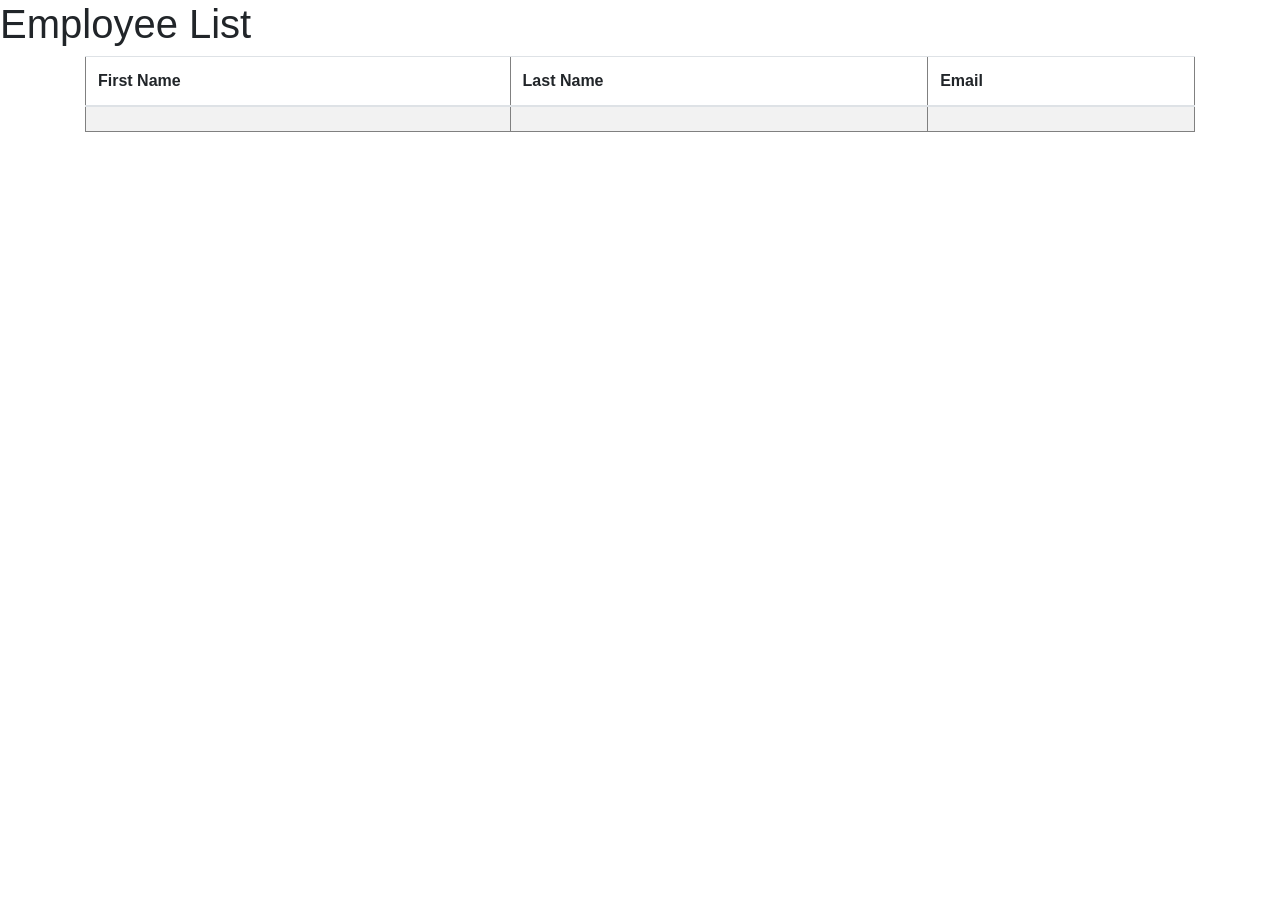
==== employeehub/src/main/resources/templates/index.html @ 5249679b "Create Thymeleaf template for displaying employees" ====
<!DOCTYPE html>
<html xmlns:th="http://www.thymeleaf.org">
<head>
<meta charset="UTF-8">
<title>EmployeeHub</title>

<link rel="stylesheet"
 href="https://stackpath.bootstrapcdn.com/bootstrap/4.1.3/css/bootstrap.min.css"
 integrity="sha384-MCw98/SFnGE8fJT3GXwEOngsV7Zt27NXFoaoApmYm81iuXoPkFOJwJ8ERdknLPMO"
 crossorigin="anonymous">

</head>
<body>
	<h1>Employee List</h1>
	<div class="container my-2">
		
		<table border="1" class="table table-striped table-responsive-md">
			<thead>
				<tr>
					<th>First Name</th>
					<th>Last Name</th>
					<th>Email</th>
				</tr>
			</thead>
			<tbody>
				<tr th:each="employee:${listEmployee}">
					<td th:text="${employee.firstName}"></td>
					<td th:text="${employee.lastName}"></td>
					<td th:text="${employee.email}"></td>
				</tr>
			</tbody>
		</table>
	</div>
</body>
</html>
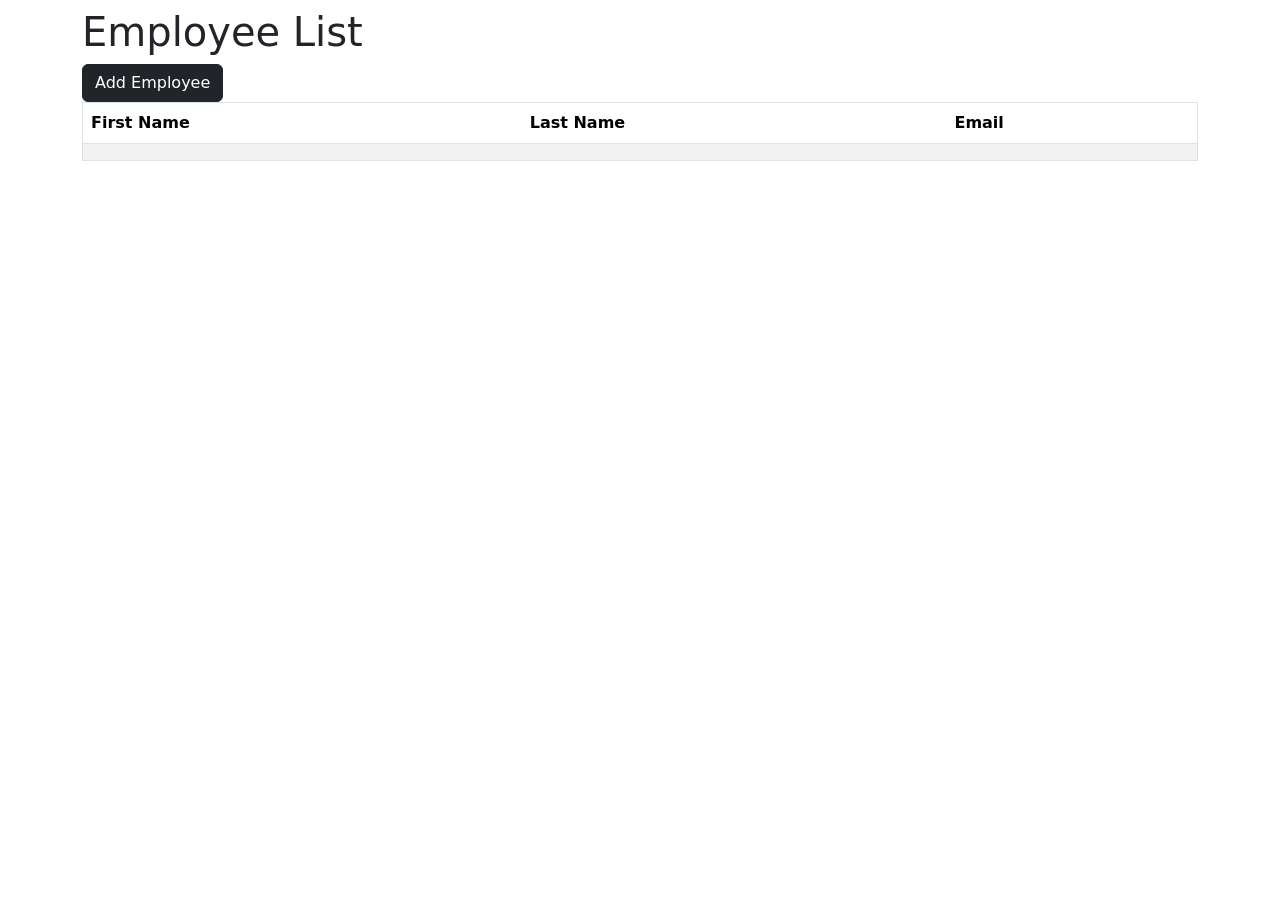
==== commit d680b867: "Implement add employee feature using Thymeleaf form" ====
--- a/employeehub/src/main/resources/templates/index.html
+++ b/employeehub/src/main/resources/templates/index.html
@@ -4,15 +4,15 @@
 <meta charset="UTF-8">
 <title>EmployeeHub</title>
 
-<link rel="stylesheet"
- href="https://stackpath.bootstrapcdn.com/bootstrap/4.1.3/css/bootstrap.min.css"
- integrity="sha384-MCw98/SFnGE8fJT3GXwEOngsV7Zt27NXFoaoApmYm81iuXoPkFOJwJ8ERdknLPMO"
- crossorigin="anonymous">
+<link href="https://cdn.jsdelivr.net/npm/bootstrap@5.0.2/dist/css/bootstrap.min.css" rel="stylesheet" integrity="sha384-EVSTQN3/azprG1Anm3QDgpJLIm9Nao0Yz1ztcQTwFspd3yD65VohhpuuCOmLASjC" crossorigin="anonymous">
 
 </head>
 <body>
-	<h1>Employee List</h1>
+	
 	<div class="container my-2">
+		<h1>Employee List</h1>
+		
+		<a th:href="@{/showNewEmployeeForm}" class="btn btn-dark">Add Employee</a>
 		
 		<table border="1" class="table table-striped table-responsive-md">
 			<thead>
@@ -23,7 +23,7 @@
 				</tr>
 			</thead>
 			<tbody>
-				<tr th:each="employee:${listEmployee}">
+				<tr th:each="employee : ${listEmployee}">
 					<td th:text="${employee.firstName}"></td>
 					<td th:text="${employee.lastName}"></td>
 					<td th:text="${employee.email}"></td>
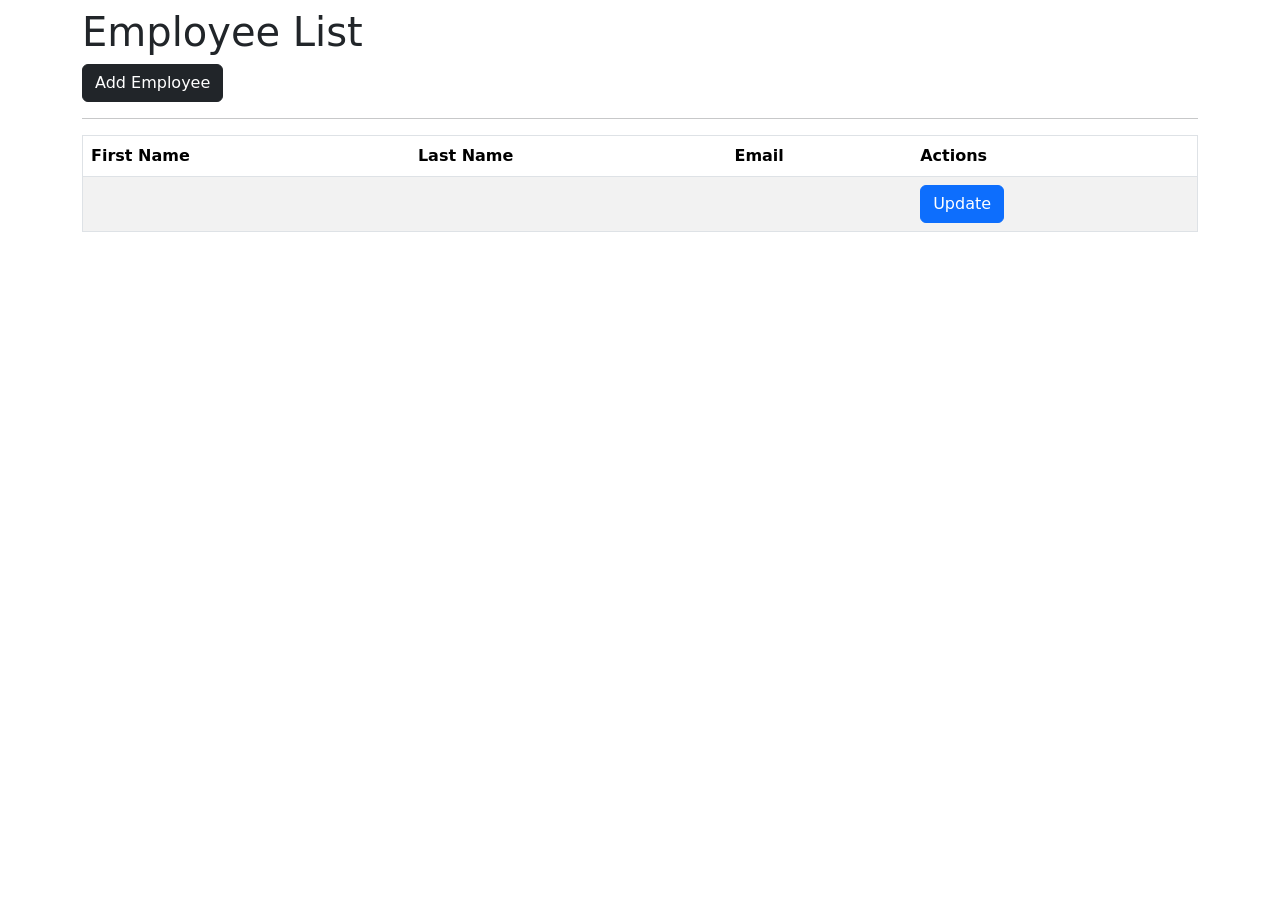
==== commit bec8382d: "Add update action button to employee listing page" ====
--- a/employeehub/src/main/resources/templates/index.html
+++ b/employeehub/src/main/resources/templates/index.html
@@ -13,13 +13,14 @@
 		<h1>Employee List</h1>
 		
 		<a th:href="@{/showNewEmployeeForm}" class="btn btn-dark">Add Employee</a>
-		
+		<hr>
 		<table border="1" class="table table-striped table-responsive-md">
 			<thead>
 				<tr>
 					<th>First Name</th>
 					<th>Last Name</th>
 					<th>Email</th>
+					<th>Actions</th>
 				</tr>
 			</thead>
 			<tbody>
@@ -27,6 +28,7 @@
 					<td th:text="${employee.firstName}"></td>
 					<td th:text="${employee.lastName}"></td>
 					<td th:text="${employee.email}"></td>
+					<td> <a th:href="@{/showFormForUpdate/{id}(id=${employee.id})}" class="btn btn-primary">Update</a></td>
 				</tr>
 			</tbody>
 		</table>
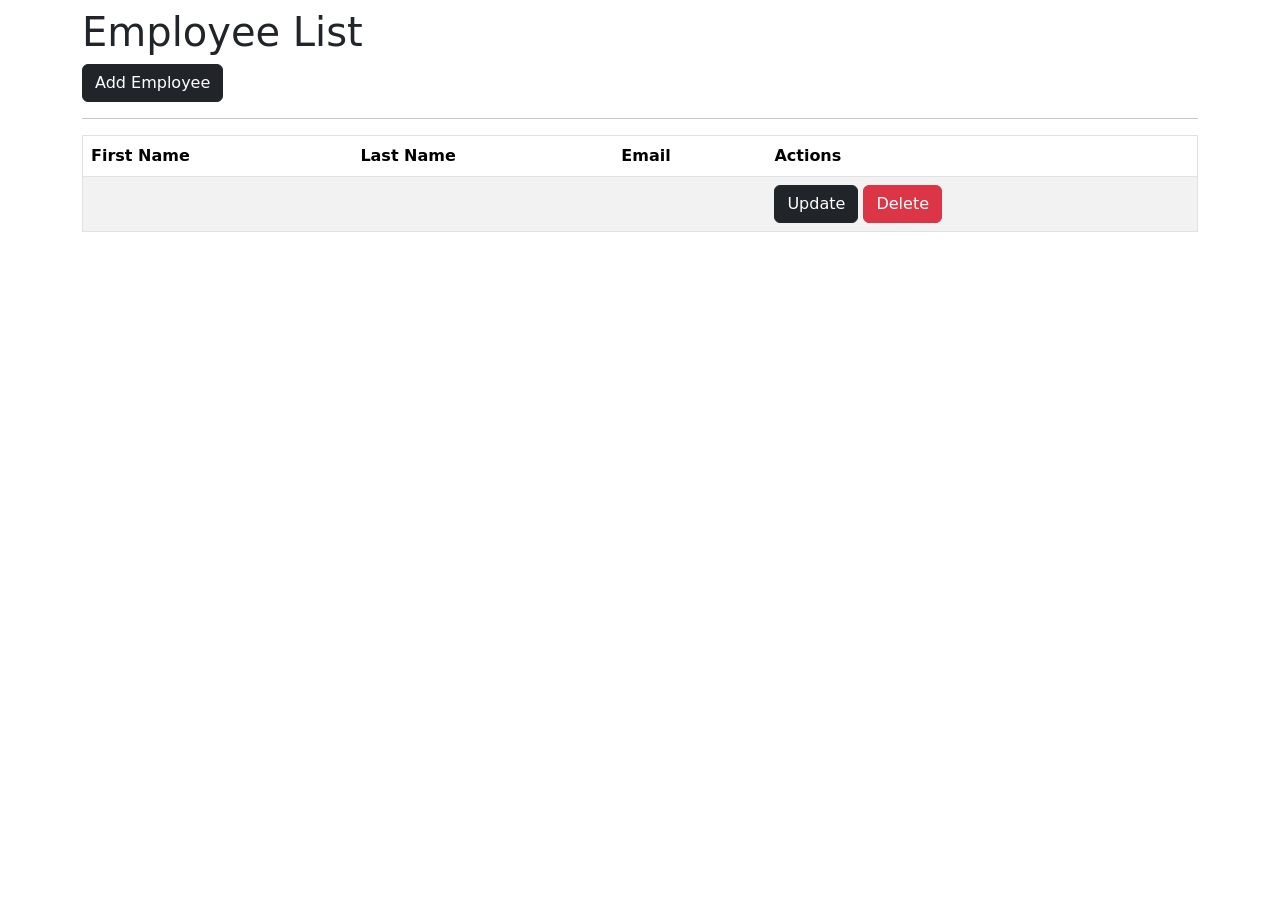
==== commit cc3a93fd: "Add delete action button to employee listing page" ====
--- a/employeehub/src/main/resources/templates/index.html
+++ b/employeehub/src/main/resources/templates/index.html
@@ -28,7 +28,10 @@
 					<td th:text="${employee.firstName}"></td>
 					<td th:text="${employee.lastName}"></td>
 					<td th:text="${employee.email}"></td>
-					<td> <a th:href="@{/showFormForUpdate/{id}(id=${employee.id})}" class="btn btn-primary">Update</a></td>
+					<td> <a th:href="@{/showFormForUpdate/{id}(id=${employee.id})}" class="btn btn-dark">Update</a>
+						<a th:href="@{/deleteEmployee/{id}(id=${employee.id})}" class="btn btn-danger">Delete</a>
+					</td>
+						
 				</tr>
 			</tbody>
 		</table>
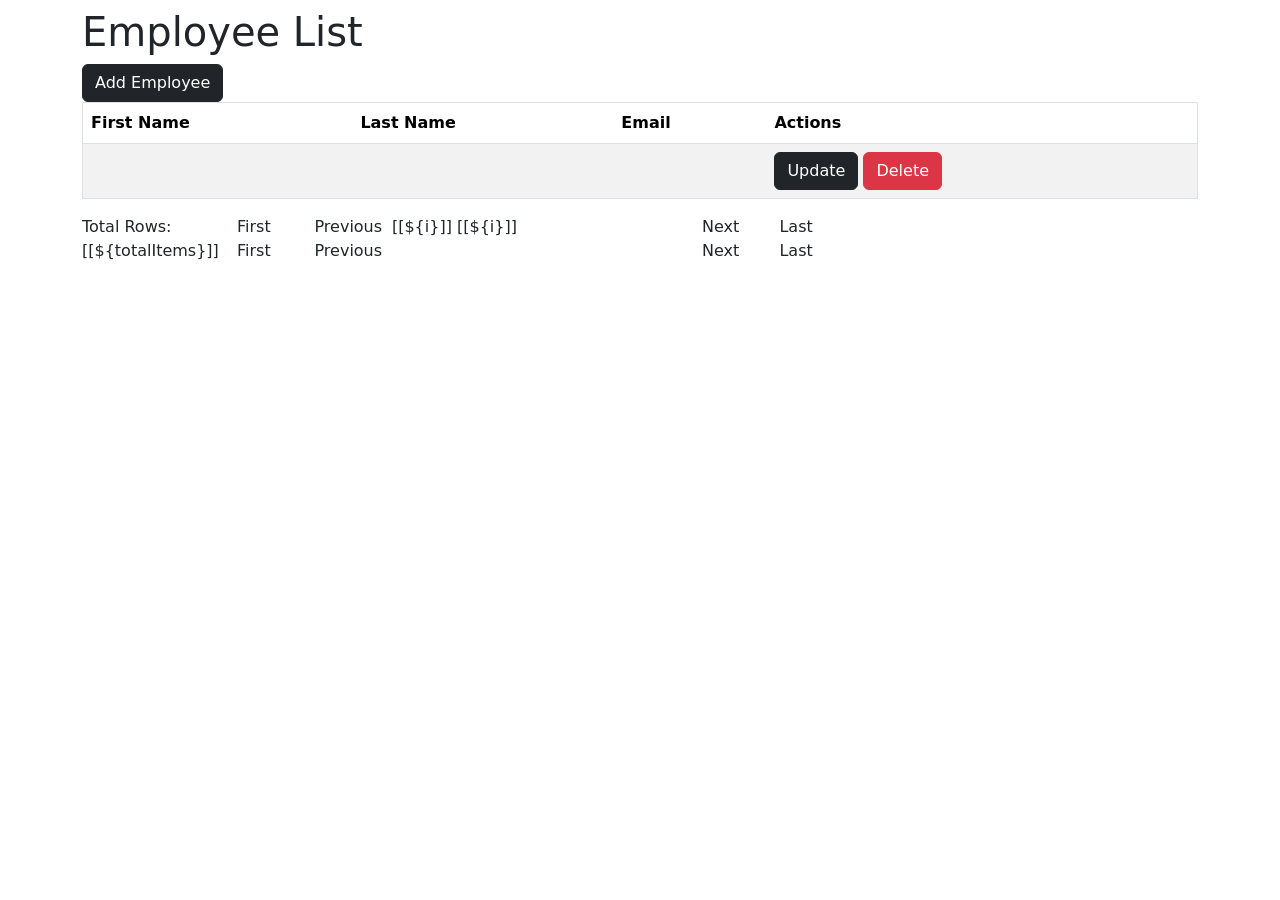
==== commit b8a90438: "Add Thymeleaf pagination navigation for employee listing" ====
--- a/employeehub/src/main/resources/templates/index.html
+++ b/employeehub/src/main/resources/templates/index.html
@@ -10,11 +10,16 @@
 <body>
 	
 	<div class="container my-2">
+	
 		<h1>Employee List</h1>
 		
-		<a th:href="@{/showNewEmployeeForm}" class="btn btn-dark">Add Employee</a>
-		<hr>
+		<a th:href="@{/showNewEmployeeForm}" 
+			class="btn btn-dark">
+			Add Employee
+		</a>
+
 		<table border="1" class="table table-striped table-responsive-md">
+			
 			<thead>
 				<tr>
 					<th>First Name</th>
@@ -23,18 +28,121 @@
 					<th>Actions</th>
 				</tr>
 			</thead>
+			
 			<tbody>
-				<tr th:each="employee : ${listEmployee}">
+			
+				<tr th:each="employee : ${listEmployees}">
+				
 					<td th:text="${employee.firstName}"></td>
+					
 					<td th:text="${employee.lastName}"></td>
+					
 					<td th:text="${employee.email}"></td>
-					<td> <a th:href="@{/showFormForUpdate/{id}(id=${employee.id})}" class="btn btn-dark">Update</a>
-						<a th:href="@{/deleteEmployee/{id}(id=${employee.id})}" class="btn btn-danger">Delete</a>
+					
+					<td> 
+						<a th:href="@{/showFormForUpdate/{id}(id=${employee.id})}"
+							class="btn btn-dark">
+							Update
+						</a>
+						<a th:href="@{/deleteEmployee/{id}(id=${employee.id})}"
+							class="btn btn-danger">
+							Delete
+						</a>
 					</td>
+				</tr>
+				
+			</tbody>
+			
+		</table>
+		
+		<!-- PAGINATION -->
+		
+		<div th:if="${totalPages>1}">
+		
+				<div class="row col-sm-10">
+
+					<!-- TOTAL ROWS -->
+					<div class="col-sm-2">
+						Total Rows: [[${totalItems}]]
+					</div>
+					
+					<!-- FIRST PAGE -->
+
+					<div class="col-sm-1">
+	
+						<a th:if="${currentPage > 1}"
+							th:href="@{'/page/' + 1}">
+							First
+						</a>
+	
+						<span th:unless="${currentPage > 1}">
+							First
+						</span>
+	
+					</div>
+					
+					<!-- PREVIOUS PAGE -->
+
+					<div class="col-sm-1">
+	
+						<a th:if="${currentPage > 1}"
+							th:href="@{'/page/' + ${currentPage - 1}}">
+							Previous
+						</a>
+	
+						<span th:unless="${currentPage > 1}">
+							Previous
+						</span>
+	
+					</div>
+					
+					<!-- PAGE NUMBERS -->
+					
+					<div class="col-sm-4">
+						<span th:each="i: ${#numbers.sequence(1, totalPages)}">
 						
-				</tr>
-			</tbody>
-		</table>
+						      <a th:if="${currentPage != i}"
+						      	th:href="@{'/page/' + ${i}}">
+						      	[[${i}]]
+					      	</a>
+					      	
+						      <span th:unless="${currentPage != i}">
+						      	[[${i}]]
+					      	</span>
+					      	&nbsp;&nbsp;
+			            </span>
+			            
+			            
+					</div>
+					
+					<!-- NEXT PAGE -->
+					<div class="col-sm-1">
+					
+						<a th:if="${currentPage < totalPages}"
+							th:href="@{'/page/' + ${currentPage + 1}}">
+							Next
+						</a>
+						
+            			<span th:unless="${currentPage < totalPages}">
+            				Next
+            			</span>
+					</div>
+					
+					<!-- LAST PAGE -->
+					<div class="col-sm-1">
+						<a th:if="${currentPage < totalPages}"
+							th:href="@{'/page/' + ${totalPages}}">
+							Last
+						</a>
+            			
+            			<span th:unless="${currentPage < totalPages}">
+            				Last
+            			</span>
+					</div>
+					
+				</div>
+		</div>
+		
 	</div>
 </body>
 </html>
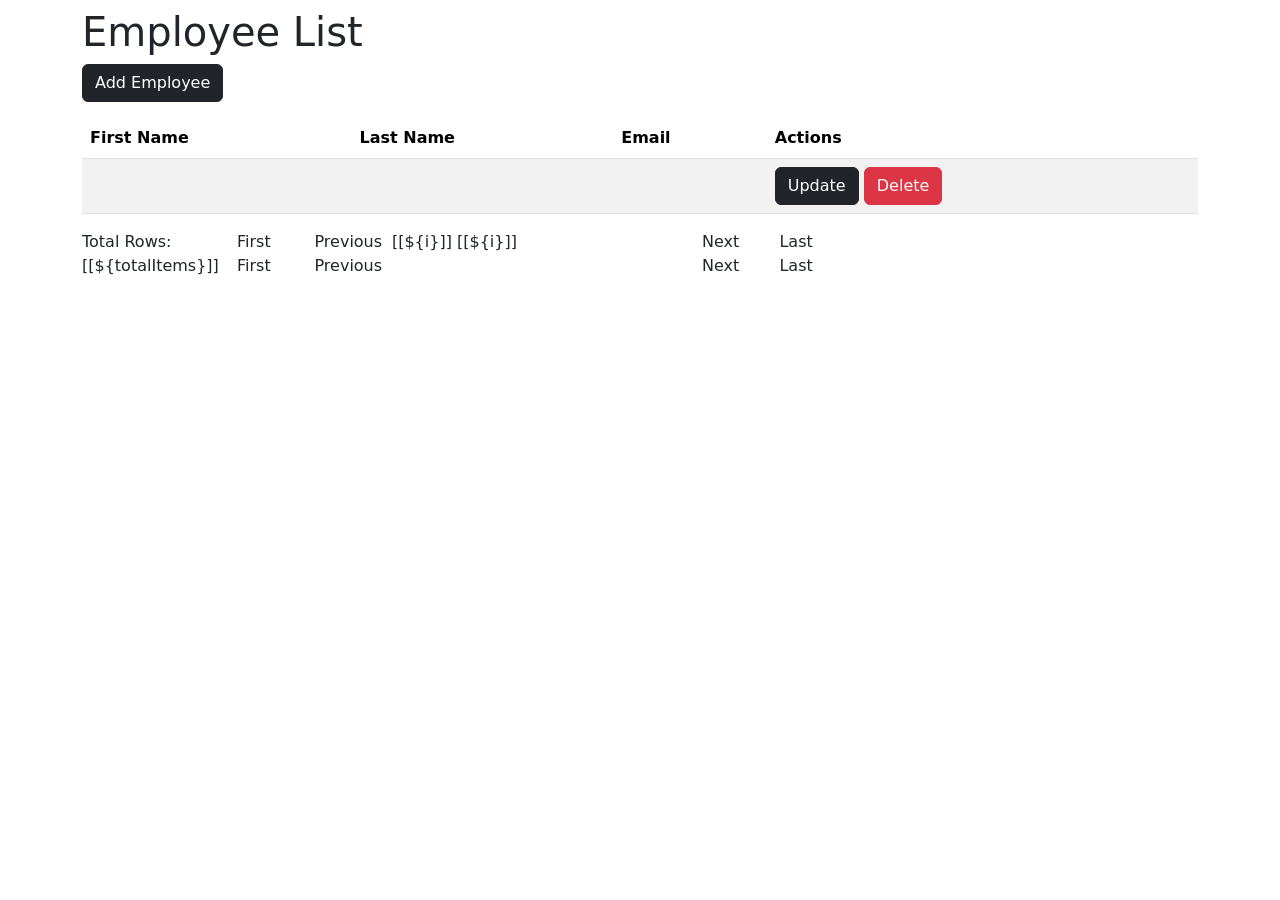
==== commit 8e4b4153: "Add sortable employee table headers with Thymeleaf" ====
--- a/employeehub/src/main/resources/templates/index.html
+++ b/employeehub/src/main/resources/templates/index.html
@@ -1,148 +1,214 @@
 <!DOCTYPE html>
 <html xmlns:th="http://www.thymeleaf.org">
+
 <head>
-<meta charset="UTF-8">
-<title>EmployeeHub</title>
-
-<link href="https://cdn.jsdelivr.net/npm/bootstrap@5.0.2/dist/css/bootstrap.min.css" rel="stylesheet" integrity="sha384-EVSTQN3/azprG1Anm3QDgpJLIm9Nao0Yz1ztcQTwFspd3yD65VohhpuuCOmLASjC" crossorigin="anonymous">
+	<meta charset="UTF-8">
+	<title>EmployeeHub</title>
+
+	<link
+		href="https://cdn.jsdelivr.net/npm/bootstrap@5.0.2/dist/css/bootstrap.min.css"
+		rel="stylesheet"
+		integrity="sha384-EVSTQN3/azprG1Anm3QDgpJLIm9Nao0Yz1ztcQTwFspd3yD65VohhpuuCOmLASjC"
+		crossorigin="anonymous">
 
 </head>
+
 <body>
-	
+
 	<div class="container my-2">
-	
+
 		<h1>Employee List</h1>
-		
-		<a th:href="@{/showNewEmployeeForm}" 
-			class="btn btn-dark">
+
+		<a th:href="@{/showNewEmployeeForm}"
+			class="btn btn-dark mb-3">
 			Add Employee
 		</a>
 
-		<table border="1" class="table table-striped table-responsive-md">
-			
+		<table class="table table-striped table-responsive-md">
+
 			<thead>
+
 				<tr>
-					<th>First Name</th>
-					<th>Last Name</th>
-					<th>Email</th>
+
+					<th>
+						<a th:href="@{/page/{pageNo}(
+								pageNo=1,
+								sortField='firstName',
+								sortDir=${sortField == 'firstName' ? reverseSortDir : 'asc'})}">
+							First Name
+						</a>
+					</th>
+
+					<th>
+						<a th:href="@{/page/{pageNo}(
+								pageNo=1,
+								sortField='lastName',
+								sortDir=${sortField == 'lastName' ? reverseSortDir : 'asc'})}">
+							Last Name
+						</a>
+					</th>
+
+					<th>
+						<a th:href="@{/page/{pageNo}(
+								pageNo=1,
+								sortField='email',
+								sortDir=${sortField == 'email' ? reverseSortDir : 'asc'})}">
+							Email
+						</a>
+					</th>
+
 					<th>Actions</th>
+
 				</tr>
+
 			</thead>
-			
+
 			<tbody>
-			
+
 				<tr th:each="employee : ${listEmployees}">
-				
+
 					<td th:text="${employee.firstName}"></td>
-					
+
 					<td th:text="${employee.lastName}"></td>
-					
+
 					<td th:text="${employee.email}"></td>
-					
-					<td> 
+
+					<td>
+
 						<a th:href="@{/showFormForUpdate/{id}(id=${employee.id})}"
 							class="btn btn-dark">
 							Update
 						</a>
+
 						<a th:href="@{/deleteEmployee/{id}(id=${employee.id})}"
 							class="btn btn-danger">
 							Delete
 						</a>
+
 					</td>
+
 				</tr>
-				
+
 			</tbody>
-			
+
 		</table>
-		
+
 		<!-- PAGINATION -->
-		
-		<div th:if="${totalPages>1}">
-		
-				<div class="row col-sm-10">
-
-					<!-- TOTAL ROWS -->
-					<div class="col-sm-2">
-						Total Rows: [[${totalItems}]]
-					</div>
-					
-					<!-- FIRST PAGE -->
-
-					<div class="col-sm-1">
-	
-						<a th:if="${currentPage > 1}"
-							th:href="@{'/page/' + 1}">
-							First
-						</a>
-	
-						<span th:unless="${currentPage > 1}">
-							First
+
+		<div th:if="${totalPages > 1}">
+
+			<div class="row col-sm-10">
+
+				<!-- TOTAL ROWS -->
+
+				<div class="col-sm-2">
+					Total Rows: [[${totalItems}]]
+				</div>
+
+				<!-- FIRST PAGE -->
+
+				<div class="col-sm-1">
+
+					<a th:if="${currentPage > 1}"
+						th:href="@{/page/{pageNo}(
+								pageNo=1,
+								sortField=${sortField},
+								sortDir=${sortDir})}">
+						First
+					</a>
+
+					<span th:unless="${currentPage > 1}">
+						First
+					</span>
+
+				</div>
+
+				<!-- PREVIOUS PAGE -->
+
+				<div class="col-sm-1">
+
+					<a th:if="${currentPage > 1}"
+						th:href="@{/page/{pageNo}(
+								pageNo=${currentPage - 1},
+								sortField=${sortField},
+								sortDir=${sortDir})}">
+						Previous
+					</a>
+
+					<span th:unless="${currentPage > 1}">
+						Previous
+					</span>
+
+				</div>
+
+				<!-- PAGE NUMBERS -->
+
+				<div class="col-sm-4">
+
+					<span th:each="i : ${#numbers.sequence(1, totalPages)}">
+
+						<a th:if="${currentPage != i}"
+							th:href="@{/page/{pageNo}(
+									pageNo=${i},
+									sortField=${sortField},
+									sortDir=${sortDir})}">
+
+							[[${i}]]
+
+						</a>
+
+						<span th:unless="${currentPage != i}">
+							[[${i}]]
 						</span>
-	
-					</div>
-					
-					<!-- PREVIOUS PAGE -->
-
-					<div class="col-sm-1">
-	
-						<a th:if="${currentPage > 1}"
-							th:href="@{'/page/' + ${currentPage - 1}}">
-							Previous
-						</a>
-	
-						<span th:unless="${currentPage > 1}">
-							Previous
-						</span>
-	
-					</div>
-					
-					<!-- PAGE NUMBERS -->
-					
-					<div class="col-sm-4">
-						<span th:each="i: ${#numbers.sequence(1, totalPages)}">
-						
-						      <a th:if="${currentPage != i}"
-						      	th:href="@{'/page/' + ${i}}">
-						      	[[${i}]]
-					      	</a>
-					      	
-						      <span th:unless="${currentPage != i}">
-						      	[[${i}]]
-					      	</span>
-					      	&nbsp;&nbsp;
-			            </span>
-			            
-			            
-					</div>
-					
-					<!-- NEXT PAGE -->
-					<div class="col-sm-1">
-					
-						<a th:if="${currentPage < totalPages}"
-							th:href="@{'/page/' + ${currentPage + 1}}">
-							Next
-						</a>
-						
-            			<span th:unless="${currentPage < totalPages}">
-            				Next
-            			</span>
-					</div>
-					
-					<!-- LAST PAGE -->
-					<div class="col-sm-1">
-						<a th:if="${currentPage < totalPages}"
-							th:href="@{'/page/' + ${totalPages}}">
-							Last
-						</a>
-            			
-            			<span th:unless="${currentPage < totalPages}">
-            				Last
-            			</span>
-					</div>
-					
-				</div>
+
+						&nbsp;&nbsp;
+
+					</span>
+
+				</div>
+
+				<!-- NEXT PAGE -->
+
+				<div class="col-sm-1">
+
+					<a th:if="${currentPage < totalPages}"
+						th:href="@{/page/{pageNo}(
+								pageNo=${currentPage + 1},
+								sortField=${sortField},
+								sortDir=${sortDir})}">
+						Next
+					</a>
+
+					<span th:unless="${currentPage < totalPages}">
+						Next
+					</span>
+
+				</div>
+
+				<!-- LAST PAGE -->
+
+				<div class="col-sm-1">
+
+					<a th:if="${currentPage < totalPages}"
+						th:href="@{/page/{pageNo}(
+								pageNo=${totalPages},
+								sortField=${sortField},
+								sortDir=${sortDir})}">
+						Last
+					</a>
+
+					<span th:unless="${currentPage < totalPages}">
+						Last
+					</span>
+
+				</div>
+
+			</div>
+
 		</div>
-		
+
 	</div>
+
 </body>
+
 </html>
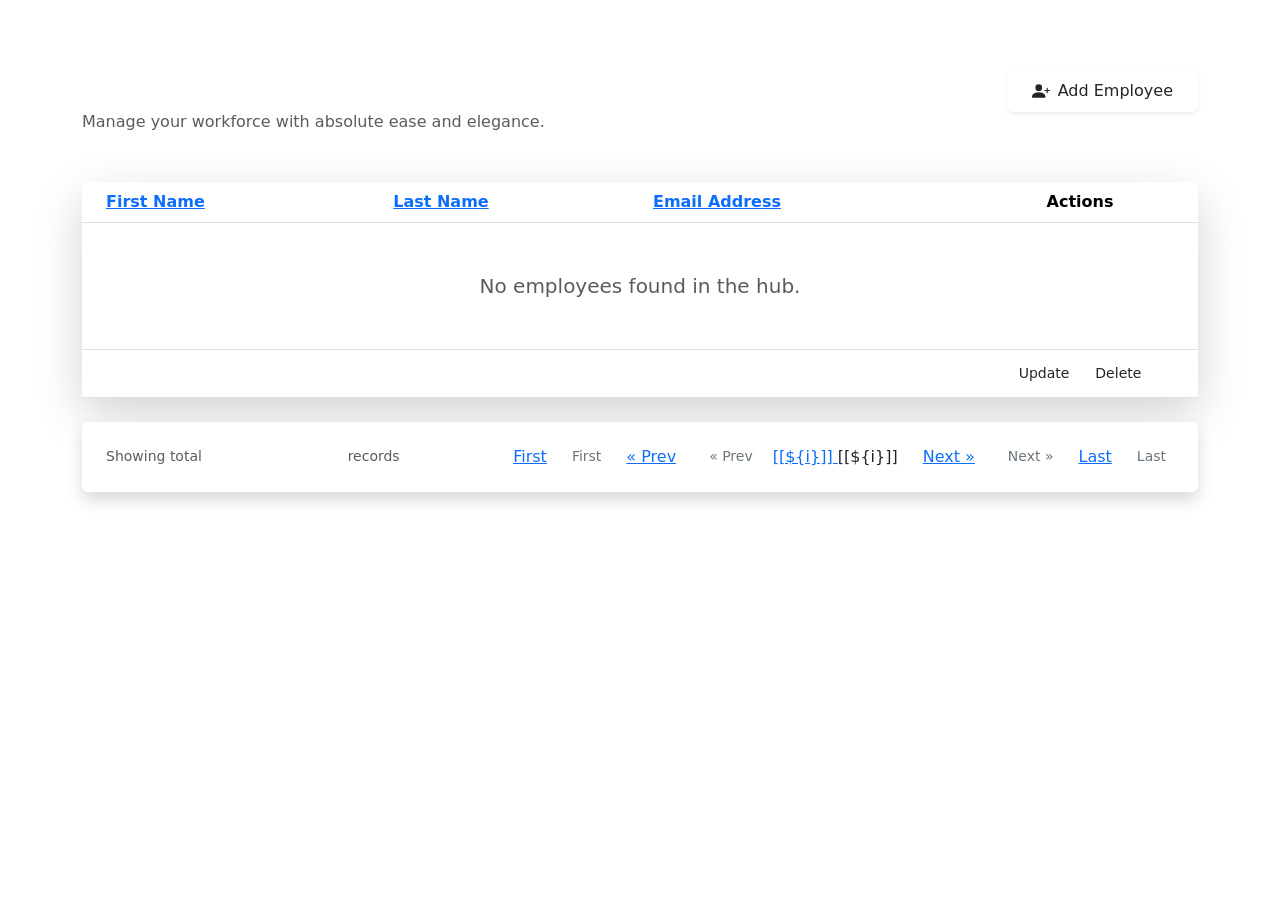
==== commit 61926cae: "Enhance employee listing UI with Bootstrap styling" ====
--- a/employeehub/src/main/resources/templates/index.html
+++ b/employeehub/src/main/resources/templates/index.html
@@ -3,208 +3,188 @@
 
 <head>
 	<meta charset="UTF-8">
-	<title>EmployeeHub</title>
+	<meta name="viewport" content="width=device-width, initial-scale=1">
+	<title>EmployeeHub - Dashboard</title>
 
+	<!-- Bootstrap 5.0.2 CDN -->
 	<link
 		href="https://cdn.jsdelivr.net/npm/bootstrap@5.0.2/dist/css/bootstrap.min.css"
 		rel="stylesheet"
 		integrity="sha384-EVSTQN3/azprG1Anm3QDgpJLIm9Nao0Yz1ztcQTwFspd3yD65VohhpuuCOmLASjC"
 		crossorigin="anonymous">
 
+	<!-- Custom Universal Dark UI stylesheet -->
+	<link rel="stylesheet" th:href="@{/style.css}">
 </head>
 
 <body>
 
-	<div class="container my-2">
+	<div class="container py-5">
 
-		<h1>Employee List</h1>
+		<!-- Top Header Area -->
+		<div class="d-flex flex-column flex-sm-row justify-content-between align-items-sm-center gap-3 mb-5">
+			<div>
+				<h1 class="display-5 mb-1 text-white fw-bold">EmployeeHub</h1>
+				<p class="text-muted mb-0">Manage your workforce with absolute ease and elegance.</p>
+			</div>
+			<div>
+				<a th:href="@{/showNewEmployeeForm}"
+					class="btn btn-success-custom px-4 py-2 shadow-sm d-inline-flex align-items-center gap-2">
+					<svg xmlns="http://www.w3.org/2000/svg" width="18" height="18" fill="currentColor" class="bi bi-person-plus-fill" viewBox="0 0 16 16">
+						<path d="M1 14s-1 0-1-1 1-4 6-4 6 3 6 4-1 1-1 1H1zm5-6a3 3 0 1 0 0-6 3 3 0 0 0 0 6z"/>
+						<path fill-rule="evenodd" d="M13.5 5a.5.5 0 0 1 .5.5V7h1.5a.5.5 0 0 1 0 1H14v1.5a.5.5 0 0 1-1 0V8h-1.5a.5.5 0 0 1 0-1H13V5.5a.5.5 0 0 1 .5-.5z"/>
+					</svg>
+					Add Employee
+				</a>
+			</div>
+		</div>
 
-		<a th:href="@{/showNewEmployeeForm}"
-			class="btn btn-dark mb-3">
-			Add Employee
-		</a>
+		<!-- Main Workspace Card -->
+		<div class="card main-card shadow-lg border-0 mb-4">
+			<div class="card-body p-0">
+				<div class="table-responsive">
+					<table class="table table-dark-custom align-middle mb-0">
+						<thead>
+							<tr>
+								<th class="ps-4">
+									<a class="sort-link"
+										th:href="@{/page/{pageNo}(
+										pageNo=1,
+										sortField='firstName',
+										sortDir=${sortField == 'firstName' ? reverseSortDir : 'asc'})}">
+										First Name
+										<span th:if="${sortField == 'firstName'}" th:text="${sortDir == 'asc' ? '▲' : '▼'}" class="text-primary small ms-1"></span>
+									</a>
+								</th>
+								<th>
+									<a class="sort-link"
+										th:href="@{/page/{pageNo}(
+										pageNo=1,
+										sortField='lastName',
+										sortDir=${sortField == 'lastName' ? reverseSortDir : 'asc'})}">
+										Last Name
+										<span th:if="${sortField == 'lastName'}" th:text="${sortDir == 'asc' ? '▲' : '▼'}" class="text-primary small ms-1"></span>
+									</a>
+								</th>
+								<th>
+									<a class="sort-link"
+										th:href="@{/page/{pageNo}(
+										pageNo=1,
+										sortField='email',
+										sortDir=${sortField == 'email' ? reverseSortDir : 'asc'})}">
+										Email Address
+										<span th:if="${sortField == 'email'}" th:text="${sortDir == 'asc' ? '▲' : '▼'}" class="text-primary small ms-1"></span>
+									</a>
+								</th>
+								<th class="text-center pe-4" width="220">Actions</th>
+							</tr>
+						</thead>
+						<tbody>
+							<!-- Empty state handling -->
+							<tr th:if="${#lists.isEmpty(listEmployees)}">
+								<td colspan="4" class="text-center py-5 text-muted">
+									<p class="mb-0 fs-5">No employees found in the hub.</p>
+								</td>
+							</tr>
+							<!-- Employee Rows -->
+							<tr th:each="employee : ${listEmployees}">
+								<td class="ps-4 fw-semibold text-white" th:text="${employee.firstName}"></td>
+								<td class="text-white" th:text="${employee.lastName}"></td>
+								<td class="text-muted" th:text="${employee.email}"></td>
+								<td class="text-center pe-4">
+									<div class="d-inline-flex gap-2">
+										<a th:href="@{/showFormForUpdate/{id}(id=${employee.id})}"
+											class="btn btn-outline-light-custom btn-sm">
+											Update
+										</a>
+										<a th:href="@{/deleteEmployee/{id}(id=${employee.id})}"
+											class="btn btn-outline-danger-custom btn-sm"
+											onclick="return confirm('Are you sure you want to delete this employee?');">
+											Delete
+										</a>
+									</div>
+								</td>
+							</tr>
+						</tbody>
+					</table>
+				</div>
+			</div>
+		</div>
 
-		<table class="table table-striped table-responsive-md">
+		<!-- PAGINATION COMPONENT -->
+		<div th:if="${totalPages > 1}" class="card pagination-card-custom border-0 shadow">
+			<div class="card-body py-3 px-4">
+				<div class="d-flex flex-column flex-md-row justify-content-between align-items-center gap-3">
+					
+					<div class="text-muted small">
+						Showing total <span class="fw-bold text-white">[[${totalItems}]]</span> records
+					</div>
 
-			<thead>
+					<div class="d-flex align-items-center gap-1">
+						
+						<!-- FIRST PAGE -->
+						<a class="pagination-link-custom btn btn-link"
+							th:if="${currentPage > 1}"
+							th:href="@{/page/{pageNo}(
+							pageNo=1,
+							sortField=${sortField},
+							sortDir=${sortDir})}">
+							First
+						</a>
+						<span class="text-secondary px-2 small" th:unless="${currentPage > 1}">First</span>
 
-				<tr>
+						<!-- PREVIOUS PAGE -->
+						<a class="pagination-link-custom btn btn-link me-2"
+							th:if="${currentPage > 1}"
+							th:href="@{/page/{pageNo}(
+							pageNo=${currentPage - 1},
+							sortField=${sortField},
+							sortDir=${sortDir})}">
+							&laquo; Prev
+						</a>
+						<span class="text-secondary px-2 small me-2" th:unless="${currentPage > 1}">&laquo; Prev</span>
 
-					<th>
-						<a th:href="@{/page/{pageNo}(
-								pageNo=1,
-								sortField='firstName',
-								sortDir=${sortField == 'firstName' ? reverseSortDir : 'asc'})}">
-							First Name
-						</a>
-					</th>
-
-					<th>
-						<a th:href="@{/page/{pageNo}(
-								pageNo=1,
-								sortField='lastName',
-								sortDir=${sortField == 'lastName' ? reverseSortDir : 'asc'})}">
-							Last Name
-						</a>
-					</th>
-
-					<th>
-						<a th:href="@{/page/{pageNo}(
-								pageNo=1,
-								sortField='email',
-								sortDir=${sortField == 'email' ? reverseSortDir : 'asc'})}">
-							Email
-						</a>
-					</th>
-
-					<th>Actions</th>
-
-				</tr>
-
-			</thead>
-
-			<tbody>
-
-				<tr th:each="employee : ${listEmployees}">
-
-					<td th:text="${employee.firstName}"></td>
-
-					<td th:text="${employee.lastName}"></td>
-
-					<td th:text="${employee.email}"></td>
-
-					<td>
-
-						<a th:href="@{/showFormForUpdate/{id}(id=${employee.id})}"
-							class="btn btn-dark">
-							Update
-						</a>
-
-						<a th:href="@{/deleteEmployee/{id}(id=${employee.id})}"
-							class="btn btn-danger">
-							Delete
-						</a>
-
-					</td>
-
-				</tr>
-
-			</tbody>
-
-		</table>
-
-		<!-- PAGINATION -->
-
-		<div th:if="${totalPages > 1}">
-
-			<div class="row col-sm-10">
-
-				<!-- TOTAL ROWS -->
-
-				<div class="col-sm-2">
-					Total Rows: [[${totalItems}]]
-				</div>
-
-				<!-- FIRST PAGE -->
-
-				<div class="col-sm-1">
-
-					<a th:if="${currentPage > 1}"
-						th:href="@{/page/{pageNo}(
-								pageNo=1,
+						<!-- PAGE NUMBERS -->
+						<span th:each="i : ${#numbers.sequence(1, totalPages)}">
+							<a class="pagination-link-custom"
+								th:if="${currentPage != i}"
+								th:href="@{/page/{pageNo}(
+								pageNo=${i},
 								sortField=${sortField},
 								sortDir=${sortDir})}">
-						First
-					</a>
+								[[${i}]]
+							</a>
+							<span class="pagination-current-custom" th:unless="${currentPage != i}">
+								[[${i}]]
+							</span>
+						</span>
 
-					<span th:unless="${currentPage > 1}">
-						First
-					</span>
+						<!-- NEXT PAGE -->
+						<a class="pagination-link-custom btn btn-link ms-2"
+							th:if="${currentPage < totalPages}"
+							th:href="@{/page/{pageNo}(
+							pageNo=${currentPage + 1},
+							sortField=${sortField},
+							sortDir=${sortDir})}">
+							Next &raquo;
+						</a>
+						<span class="text-secondary px-2 small ms-2" th:unless="${currentPage < totalPages}">Next &raquo;</span>
+
+						<!-- LAST PAGE -->
+						<a class="pagination-link-custom btn btn-link"
+							th:if="${currentPage < totalPages}"
+							th:href="@{/page/{pageNo}(
+							pageNo=${totalPages},
+							sortField=${sortField},
+							sortDir=${sortDir})}">
+							Last
+						</a>
+						<span class="text-secondary px-2 small" th:unless="${currentPage < totalPages}">Last</span>
+
+					</div>
 
 				</div>
-
-				<!-- PREVIOUS PAGE -->
-
-				<div class="col-sm-1">
-
-					<a th:if="${currentPage > 1}"
-						th:href="@{/page/{pageNo}(
-								pageNo=${currentPage - 1},
-								sortField=${sortField},
-								sortDir=${sortDir})}">
-						Previous
-					</a>
-
-					<span th:unless="${currentPage > 1}">
-						Previous
-					</span>
-
-				</div>
-
-				<!-- PAGE NUMBERS -->
-
-				<div class="col-sm-4">
-
-					<span th:each="i : ${#numbers.sequence(1, totalPages)}">
-
-						<a th:if="${currentPage != i}"
-							th:href="@{/page/{pageNo}(
-									pageNo=${i},
-									sortField=${sortField},
-									sortDir=${sortDir})}">
-
-							[[${i}]]
-
-						</a>
-
-						<span th:unless="${currentPage != i}">
-							[[${i}]]
-						</span>
-
-						&nbsp;&nbsp;
-
-					</span>
-
-				</div>
-
-				<!-- NEXT PAGE -->
-
-				<div class="col-sm-1">
-
-					<a th:if="${currentPage < totalPages}"
-						th:href="@{/page/{pageNo}(
-								pageNo=${currentPage + 1},
-								sortField=${sortField},
-								sortDir=${sortDir})}">
-						Next
-					</a>
-
-					<span th:unless="${currentPage < totalPages}">
-						Next
-					</span>
-
-				</div>
-
-				<!-- LAST PAGE -->
-
-				<div class="col-sm-1">
-
-					<a th:if="${currentPage < totalPages}"
-						th:href="@{/page/{pageNo}(
-								pageNo=${totalPages},
-								sortField=${sortField},
-								sortDir=${sortDir})}">
-						Last
-					</a>
-
-					<span th:unless="${currentPage < totalPages}">
-						Last
-					</span>
-
-				</div>
-
 			</div>
-
 		</div>
 
 	</div>
